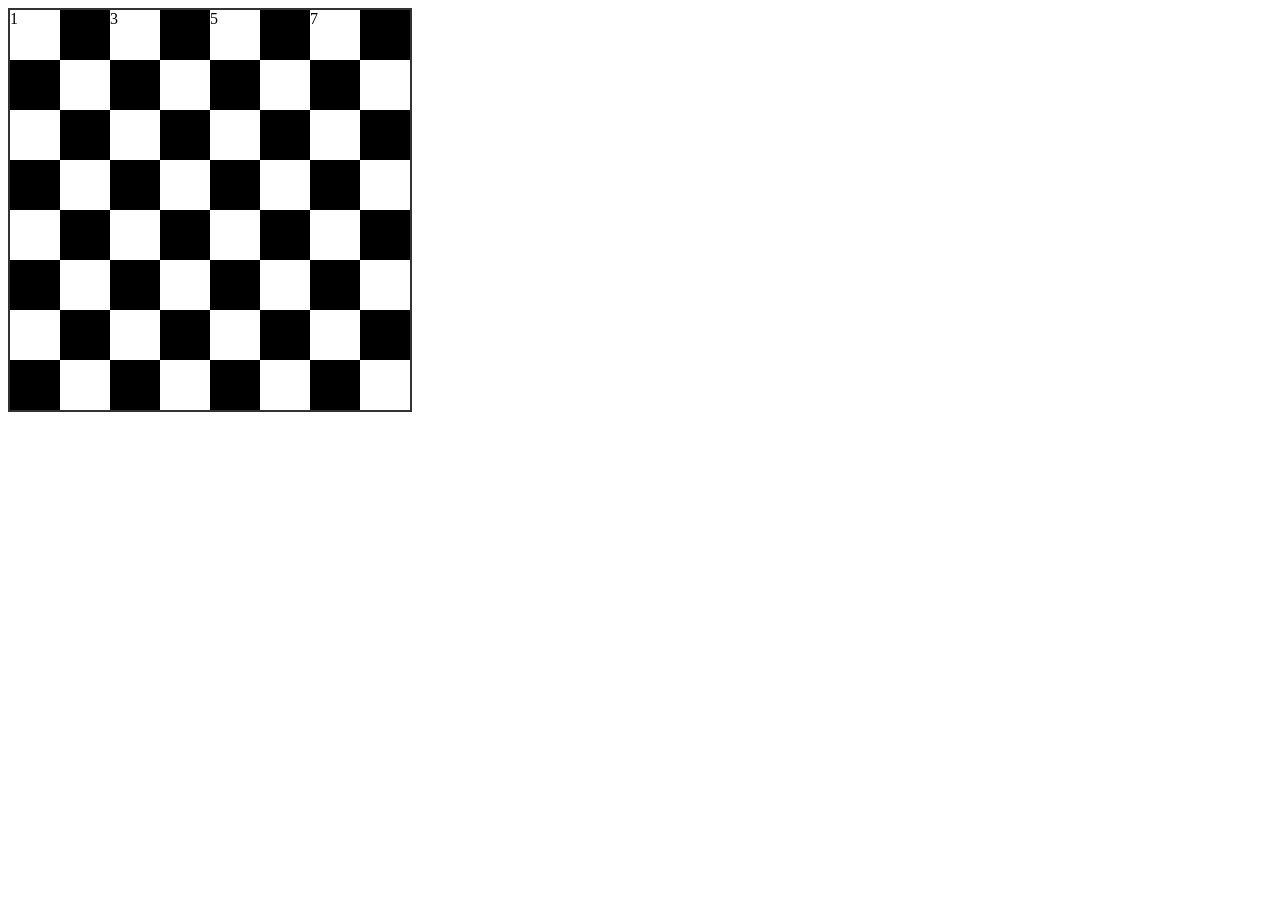
==== Chess-Box/index.html @ 8cb54552 "27-8-2025" ====
<!DOCTYPE html>
<html lang="en">
<head>
    <meta charset="UTF-8">
    <meta name="viewport" content="width=device-width, initial-scale=1.0">
    <title>Chess Border</title>
    <link rel="stylesheet" href="style.css">
</head>
<body>
    <div class="chessboard">
        <div class="square white">1</div>
        <div class="square black"></div>
        <div class="square white">3</div>
        <div class="square black"></div>
        <div class="square white">5</div>
        <div class="square black"></div>
        <div class="square white">7</div>
        <div class="square black"></div>

        <div class="square black"></div>
        <div class="square white"></div>
        <div class="square black"></div>
        <div class="square white"></div>
        <div class="square black"></div>
        <div class="square white"></div>
        <div class="square black"></div>
        <div class="square white"></div>

        <div class="square white"></div>
        <div class="square black"></div>
        <div class="square white"></div>
        <div class="square black"></div>
        <div class="square white"></div>
        <div class="square black"></div>
        <div class="square white"></div>
        <div class="square black"></div>

        <div class="square black"></div>
        <div class="square white"></div>
        <div class="square black"></div>
        <div class="square white"></div>
        <div class="square black"></div>
        <div class="square white"></div>
        <div class="square black"></div>
        <div class="square white"></div>

        <div class="square white"></div>
        <div class="square black"></div>
        <div class="square white"></div>
        <div class="square black"></div>
        <div class="square white"></div>
        <div class="square black"></div>
        <div class="square white"></div>
        <div class="square black"></div>

        <div class="square black"></div>
        <div class="square white"></div>
        <div class="square black"></div>
        <div class="square white"></div>
        <div class="square black"></div>
        <div class="square white"></div>
        <div class="square black"></div>
        <div class="square white"></div>

        <div class="square white"></div>
        <div class="square black"></div>
        <div class="square white"></div>
        <div class="square black"></div>
        <div class="square white"></div>
        <div class="square black"></div>
        <div class="square white"></div>
        <div class="square black"></div>

        <div class="square black"></div>
        <div class="square white"></div>
        <div class="square black"></div>
        <div class="square white"></div>
        <div class="square black"></div>
        <div class="square white"></div>
        <div class="square black"></div>
        <div class="square white"></div>
    </div>
</body>
</html>
---- Chess-Box/style.css ----
.chessboard {
    width: 400px;
    height: 400px;
    border: 2px solid #333;
    display: grid;
    grid-template-columns: repeat(8, 1fr);
}

.square {
    width: 50px;
    height: 50px;
}

.white {
    background-color: #fff;
}

.black {
    background-color: #000000;
}
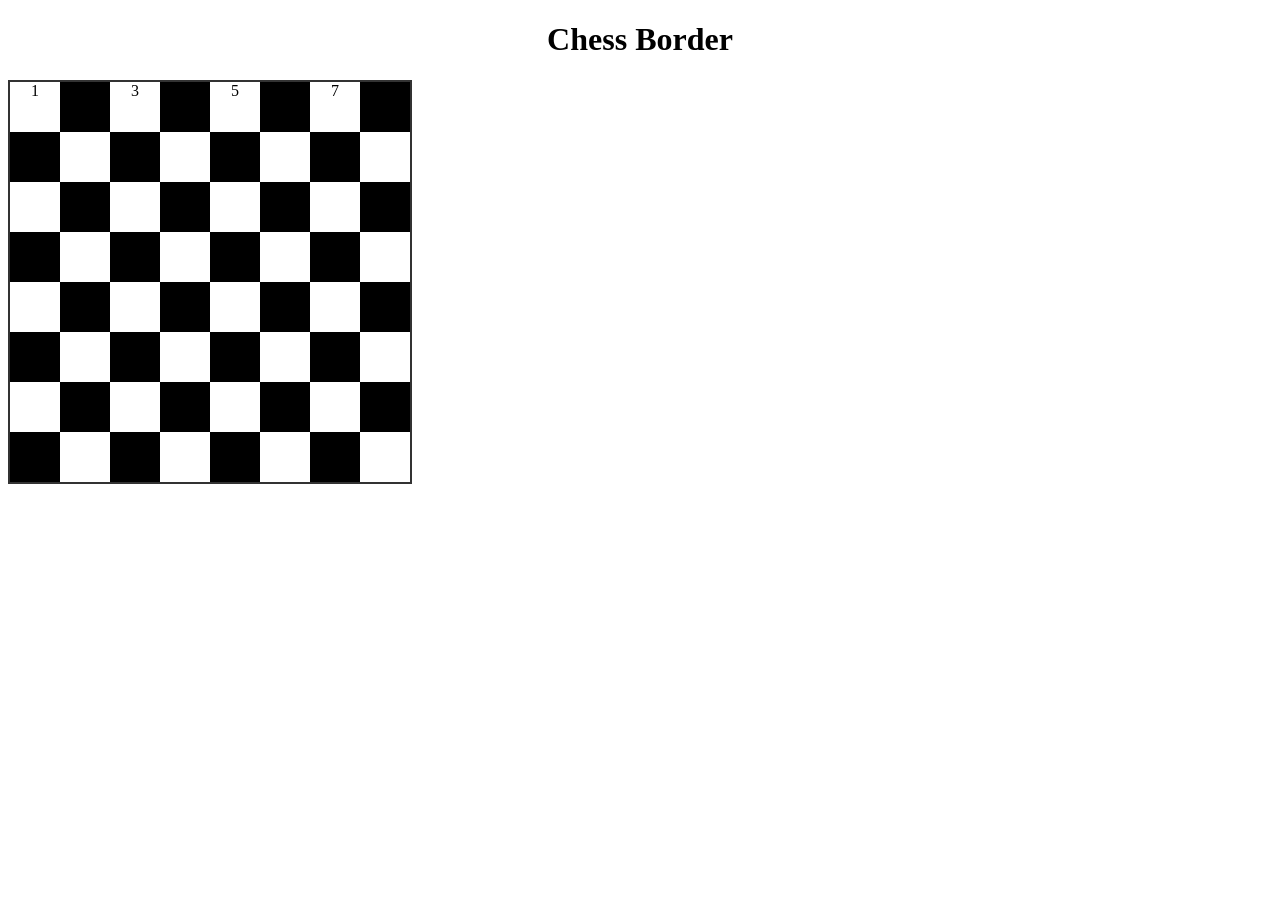
==== commit 6f72630f: "27-8-2025" ====
--- a/Chess-Box/index.html
+++ b/Chess-Box/index.html
@@ -7,6 +7,9 @@
     <link rel="stylesheet" href="style.css">
 </head>
 <body>
+    <div class="header">
+        <h1>Chess Border</h1>
+    </div>
     <div class="chessboard">
         <div class="square white">1</div>
         <div class="square black"></div>
--- a/Chess-Box/style.css
+++ b/Chess-Box/style.css
@@ -4,6 +4,10 @@
     border: 2px solid #333;
     display: grid;
     grid-template-columns: repeat(8, 1fr);
+}
+
+div {
+    text-align: center;
 }
 
 .square {
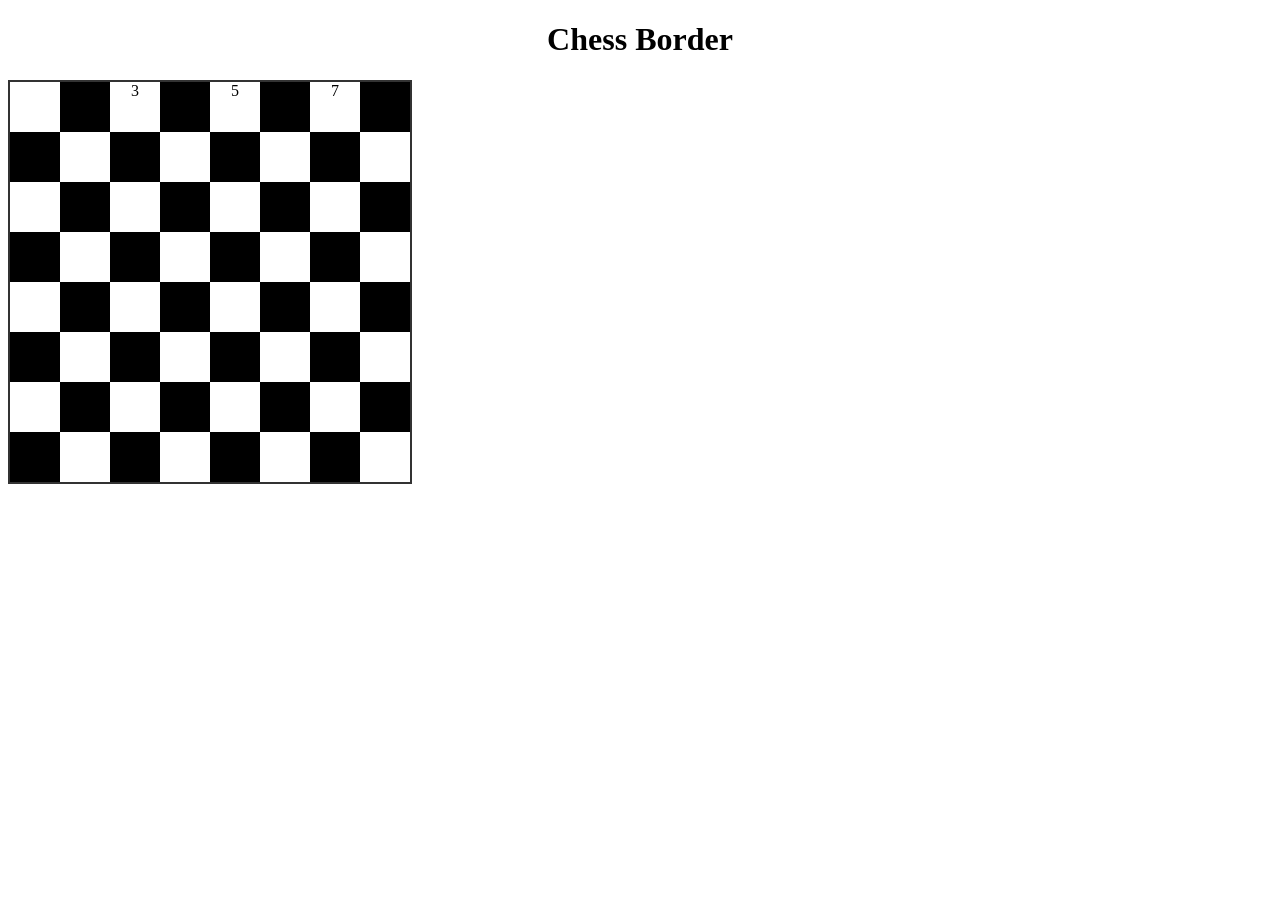
==== commit 3075753c: "28-8-2025 Restaurant Website" ====
--- a/Chess-Box/index.html
+++ b/Chess-Box/index.html
@@ -11,7 +11,7 @@
         <h1>Chess Border</h1>
     </div>
     <div class="chessboard">
-        <div class="square white">1</div>
+        <div class="square white"></div>
         <div class="square black"></div>
         <div class="square white">3</div>
         <div class="square black"></div>
